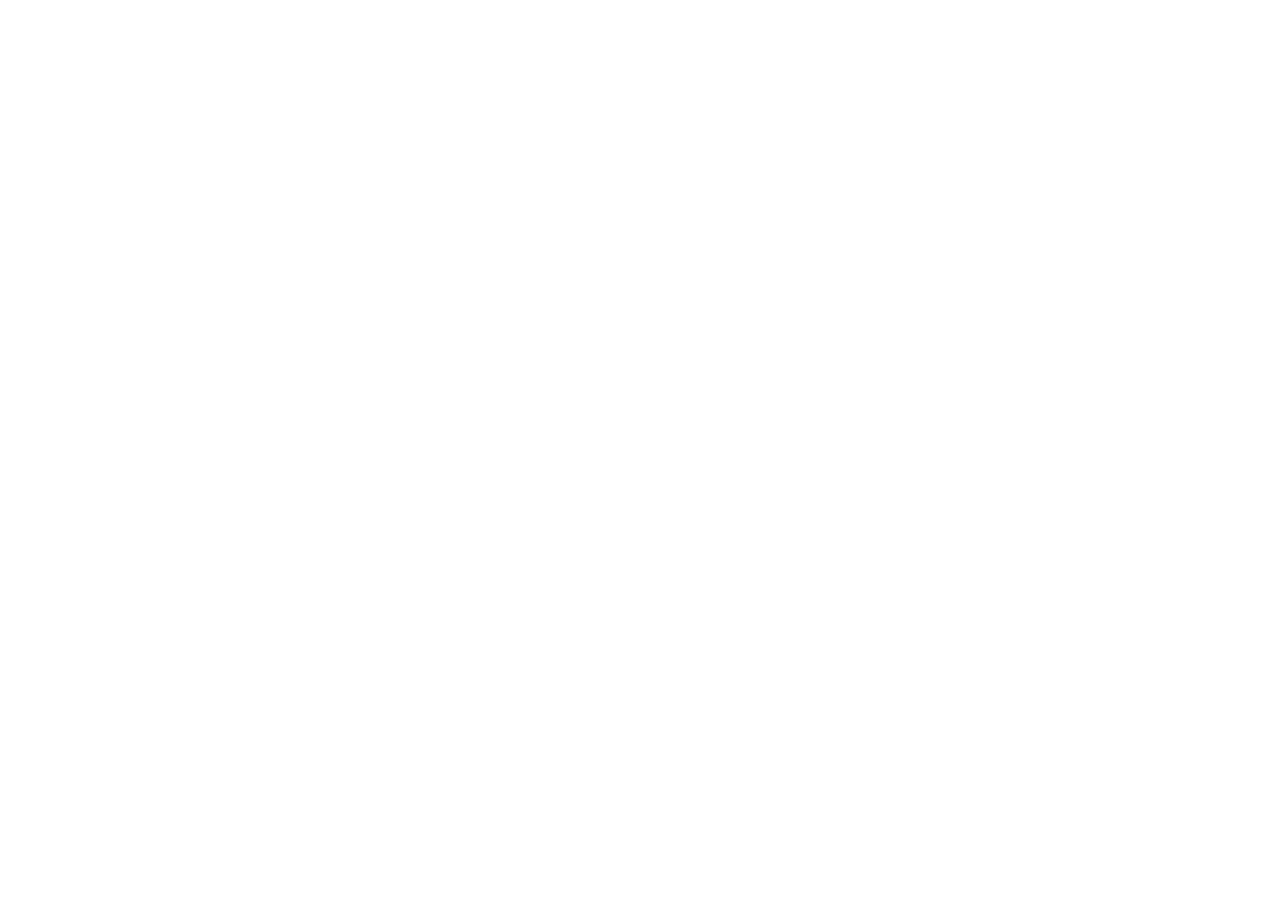
==== index.html @ 96263088 "second commit - added template file." ====
<!DOCTYPE html>
<html lang="en">
<head>
    <meta charset="UTF-8">
    <meta name="viewport" content="width=device-width, initial-scale=1.0">
    <title>Document</title>
</head>
<body>
    
</body>
</html>
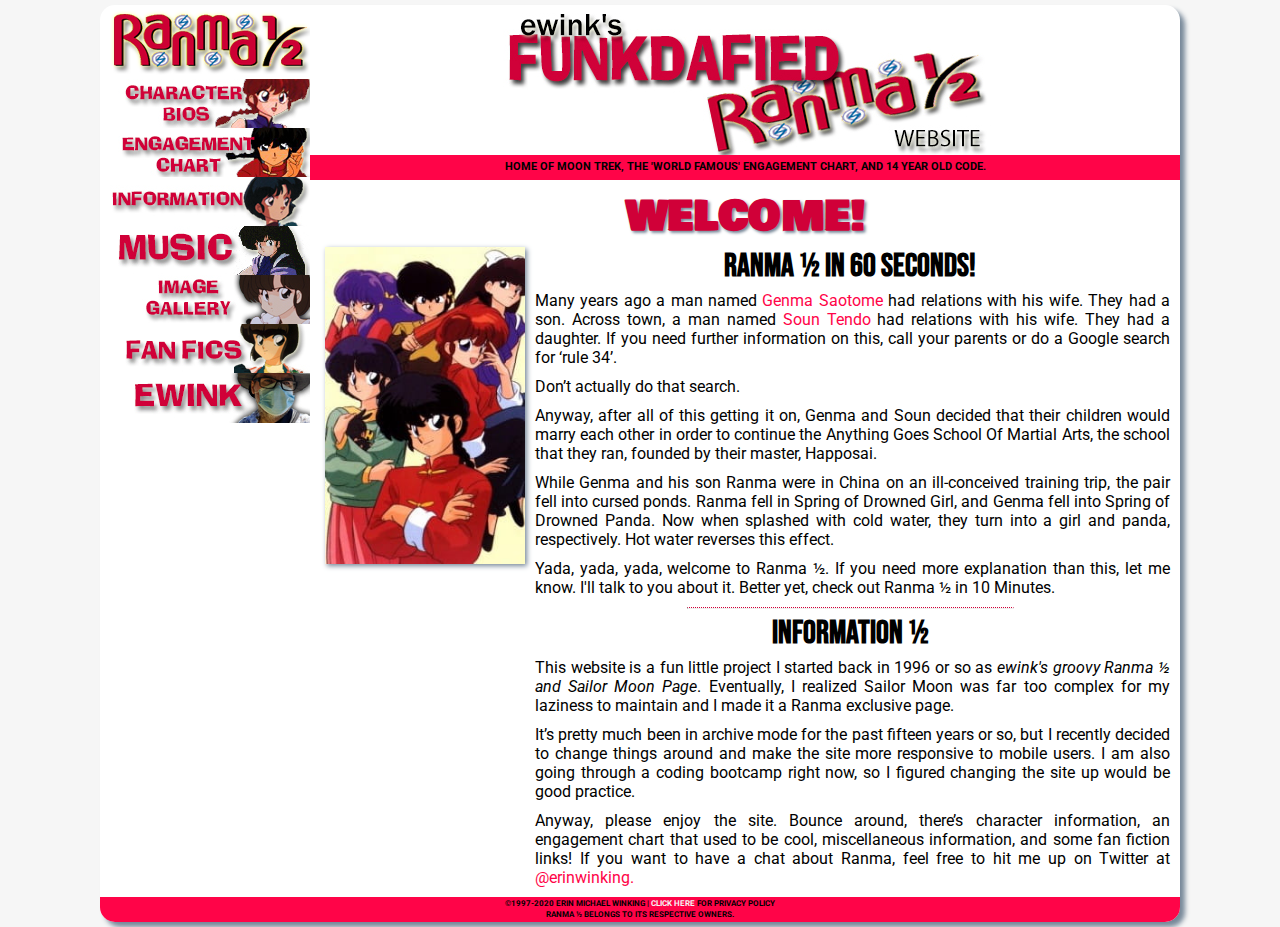
==== commit 01462cfc: "End of day commit. index.html, privacy.html complete!" ====
--- a/index.html
+++ b/index.html
@@ -3,9 +3,89 @@
 <head>
     <meta charset="UTF-8">
     <meta name="viewport" content="width=device-width, initial-scale=1.0">
-    <title>Document</title>
+    <title>ewink's FUNKDAFIED Ranma ½ Website!</title>
+    <link rel="preconnect" href="https://fonts.gstatic.com">
+    <link href="https://fonts.googleapis.com/css2?family=Bebas+Neue&family=Bowlby+One&family=Roboto&display=swap" rel="stylesheet">
+    <link rel="stylesheet" href="funkdafied.css">
+    <link rel="stylesheet" href="funk.mobile.css">
+    <script src="https://ajax.googleapis.com/ajax/libs/jquery/3.5.1/jquery.min.js"></script>
+    <!-- Global site tag (gtag.js) - Google Analytics -->
+    <script async src="https://www.googletagmanager.com/gtag/js?id=G-Y1V52B0DYT"></script>
+    <script>
+        window.dataLayer = window.dataLayer || [];
+        function gtag(){dataLayer.push(arguments);}
+        gtag('js', new Date());
+
+        gtag('config', 'G-Y1V52B0DYT');
+    </script>
 </head>
 <body>
-    
+    <div id="wrapper">
+        <div id="display">
+            <nav>
+                <!-- NAVIGATION BAR FOR DISPLAY ON LARGE SCREENS -->
+                <a href="index.html"><img src="img/ranleft.png" alt="Ranma ½" class="nav-top"></a>
+                <a href="characters.html"><img src="img/charbios.jpg" alt="Character Bios" class="nav-img"></a>
+                <a href="engagementchart.html"><img src="img/engagec.jpg" alt="Engagement Chart" class="nav-img"></a>
+                <a href="information.html"><img src="img/411.jpg" alt="Information" class="nav-img"></a>
+                <a href="music.html"><img src="img/music.jpg" alt="Music" class="nav-img"></a>
+                <a href="imagegallery.html"><img src="img/imagegal.jpg" alt="Image Gallery" class="nav-img"></a>
+                <a href="fanfics.html"><img src="img/fanfics.jpg" alt="Fan Fiction" class="nav-img"></a>
+                <a href="ewink.html"><img src="img/ewinkr.jpg" alt="ewink! (That's me.)" class="nav-img"></a>
+            </nav>
+            <div id="content">
+                    <!-- TITLE HEADER FOR DISPLAY ON LARGE SCREENS  -->
+                    <img src="img/titlebanner.jpg" alt="ewink's FUNKDAFIED Ranma ½ website!" class="header-img">
+                <div class="mobilehead">
+                    <!-- TITLE HEADER AND NAVIGATION FOR SMALL SCREENS / MOBILE  -->
+                    <div id="mobile-title">
+                        <h2 class="mob-title-upper">ewink's</h2>
+                        <h1 class="mob-head">FUNKDAFIED</h1>
+                        <h2 class="mob-title-lower">Ranma ½ Website</h2>
+                    </div>
+                    <div class="mobile-nav">
+                            <a href="index.html" class="mob-nav-bar">HOME</a>
+                            <a href="characters.html" class="mob-nav-bar">CHARACTERS</a>
+                            <a href="engagementchart.html" class="mob-nav-bar">ENGAGEMENTS</a>
+                            <a href="information.html" class="mob-nav-bar">INFORMATION</a>
+                            <a href="music.html" class="mob-nav-bar">MUSIC</a>
+                            <a href="imagegallery.html" class="mob-nav-bar">IMAGE GALLERY</a>
+                            <a href="fanfics.html" class="mob-nav-bar">FAN FICS</a>
+                            <a href="ewink.html" class="mob-nav-bar">EWINK</a>
+                    </div>
+                </div>
+                <!-- UNIVERSAL CONTENT  -->
+                <div class="seperator">
+                    <p class="sep">Home of Moon Trek, the 'world famous' Engagement Chart, and 14 year old code.</p>
+                </div>
+                <section>
+                    <h2 class="subhead">Welcome!</h2>
+                    <article>
+                        <div class="col">
+                            <img src="img/6441.jpg" alt="" class="left mob-sizing">
+                        </div>
+                        <div class="col">
+                            <h3 class="article-head">Ranma ½ in 60 seconds!</h3>
+                            <p>Many years ago a man named <a href="genma.html">Genma Saotome</a> had relations with his wife. They had a son. Across town, a man named <a href="soun.html">Soun Tendo</a> had relations with his wife. They had a daughter. If you need further information on this, call your parents or do a Google search for ‘rule 34’.</p>
+                            <p>Don’t actually do that search.</p>
+                            <p>Anyway, after all of this getting it on, Genma and Soun decided that their children would marry each other in order to continue the Anything Goes School Of Martial Arts, the school that they ran, founded by their master, Happosai.</p>
+                            <p>While Genma and his son Ranma were in China on an ill-conceived training trip, the pair fell into cursed ponds. Ranma fell in Spring of Drowned Girl, and Genma fell into Spring of Drowned Panda. Now when splashed with cold water, they turn into a girl and panda, respectively. Hot water reverses this effect.</p>
+                            <p>Yada, yada, yada, welcome to Ranma ½. If you need more explanation than this, let me know. I'll talk to you about it. Better yet, check out Ranma ½ in 10 Minutes.</p>
+                            <hr class="sep-hr">
+                            <h3 class="article-head">Information ½</h3>
+                            <p>This website is a fun little project I started back in 1996 or so as <span class="italics">ewink's groovy Ranma ½ and Sailor Moon Page</span>. Eventually, I realized Sailor Moon was far too complex for my laziness to maintain and I made it a Ranma exclusive page.</p>
+                            <p>It’s pretty much been in archive mode for the past fifteen years or so, but I recently decided to change things around and make the site more responsive to mobile users. I am also going through a coding bootcamp right now, so I figured changing the site up would be good practice.</p>
+                            <p>Anyway, please enjoy the site. Bounce around, there’s character information, an engagement chart that used to be cool, miscellaneous information, and some fan fiction links! If you want to have a chat about Ranma, feel free to hit me up on Twitter at <a href="https://www.twitter.com/erinwinking/">@erinwinking.</a></p>
+
+                        </div>
+                    </article>
+                </section>
+            </div>
+        </div>
+        <footer>
+            <p class="copyright">©1997-2020 Erin Michael Winking | <a href="privacy.html" target="_blank" class="redbg">Click here</a> for privacy policy</p>
+            <p class="copyright">Ranma ½ belongs to its respective owners.</p>
+        </footer>
+    </div>
 </body>
 </html>--- a/funkdafied.css
+++ b/funkdafied.css
@@ -0,0 +1,194 @@
+        /* Fonts:  */
+        /* font-family: 'Bebas Neue', cursive; HEADLINES */
+        /* font-family: 'Bowlby One', cursive; FUNK STYLED */
+        /* font-family: 'Roboto', sans-serif;  PARAGRAPHS AND WHAT NOT */
+
+        * {
+            margin: 0;
+            padding: 0;
+            /* outline: 1px solid black; */
+        }
+
+        a {
+            text-decoration: none;
+            color: #FF0448;
+        }
+
+        a:visited {
+            text-decoration: none;
+            color: #d00038;
+        }
+
+        a:active {
+            text-decoration: dotted;
+        }
+
+        body {
+            background-color: #f6f6f6;
+        }
+
+        .italics {
+            font-style: italic;
+        }
+
+        div#wrapper {
+            max-width: 1080px;
+            margin: 5px auto;
+            background-color: white;
+            box-shadow: 5px 5px 5px lightslategray;
+            border-radius: 15px;
+        }
+
+        div#display {
+            min-height: 700px;
+        }
+
+            div#display nav {
+                display: inline-block;
+                padding-left: 10px;
+                width: 200px;
+            }
+
+            div#display nav img.nav-img {
+                margin-top: -5px;
+            }
+
+        div#content {
+            display: inline-block;
+            width: 100%;
+        }
+
+            img.header-img {
+                margin: 0 auto;
+            }
+
+            h2.mob-title-upper {
+                font-size: 1.5em;
+                font-family: 'Bebas Neue', cursive;
+                margin-left: 10%;
+                margin-bottom: -20px;
+            }
+
+            h2.mob-title-lower {
+                font-size: 1.5em;
+                font-family: 'Bebas Neue', cursive;
+                margin-left: 30%;
+                margin-top: -20px;
+            }
+
+            h1.mob-head {
+                font-family: 'Bowlby One', cursive;
+                color: #d00038;
+                text-shadow: 1px 1px 3px lightslategray;
+                margin-left: 5%;
+            }
+
+            .mobile-nav {
+                display: flex;
+                flex-wrap: wrap;
+                justify-content: space-around;
+                align-items: center;
+                width: 100%;
+            }
+
+            .mob-nav-bar {
+                display: inline;
+                font-family: 'Bowlby One', cursive;
+                font-size: 0.8em;
+                background-color: #d00038;
+                padding: 0.5em;
+                text-align: center;
+                border: 1px solid black;
+                border-radius: 3px;
+                box-shadow: 1px 1px 2px lightslategray;
+            }
+
+                .mobile-nav a {
+                    text-decoration: none;
+                    color: black;
+                }
+
+            div.seperator {
+                min-height: 25px;
+                background-color: #FF0448;
+                padding: 0 1em;
+            }
+
+                div.seperator p.sep {
+                    font-family: 'Roboto', sans-serif;
+                    font-weight: bold;
+                    font-size: 0.7em;
+                    text-align: center;
+                    padding-top: 5px;
+                    padding-bottom: 5px;
+                    text-transform: uppercase;
+                }
+
+        section {
+            padding: 5px;
+        }
+
+            section h2.subhead {
+                font-family: 'Bowlby One', cursive;
+                font-size: 2.5em;
+                text-align: center;
+                text-transform: uppercase;
+                text-shadow: 2px 2px 3px lightslategray;
+                color: #d00038;
+            }
+
+            section img.left {
+                width: 200px;
+                margin-left: 10px;
+                box-shadow: 2px 2px 5px lightslategray;
+            }
+
+            section p {
+                display: block;
+                font-family: 'Roboto', sans-serif;
+                text-align: justify;
+                padding: 5px 5px 5px 10px;
+            }
+
+            hr.sep-hr {
+                width: 50%;
+                margin: 5px auto;
+                border-top: 1px dotted #d00038;
+            }
+
+        article {
+            display: flex;
+            width: 100%;
+        }
+
+            article h3.article-head {
+                font-size: 2em;
+                font-family: 'Bebas Neue', cursive;
+                text-align: center;
+                text-transform: uppercase;
+            }
+
+        footer {
+            min-height: 25px;
+            width: 100%;
+            background-color: #FF0448;
+            border-bottom-left-radius: 15px;
+            border-bottom-right-radius: 15px;
+            margin-bottom: 0px;
+        }
+
+            footer p.copyright {
+                padding-top: 2px;
+                font-size: 0.5em;
+                font-weight: bold;
+                font-family: 'Roboto', sans-serif;
+                text-align: center;
+                text-transform: uppercase;
+                color: black;
+            }
+
+            footer a.redbg {
+                font-family: 'Roboto', sans-serif;
+                text-decoration: dotted;
+                color: whitesmoke;
+            }--- a/funk.mobile.css
+++ b/funk.mobile.css
@@ -0,0 +1,71 @@
+/* CSS FILE CONTAINING INSTRUCTIONS FOR RESPONSIVE DISPLAY. */
+
+@media only screen and (max-width: 480px) {
+    nav .nav-img, .nav-top, img.header-img, img.mob-con-sizing {
+        display: none;
+    }
+
+    #display {
+        display: block;
+    }
+
+    h1.mob-head {
+        font-size: 2em;
+    }
+
+    img.mob-sizing {
+        width: 100px;
+    }
+
+    .mob-nav-bar {
+        width: 45%;
+    }
+}
+
+@media only screen and (min-width: 481px) {
+    nav, .nav-img, .nav-top, img.header-img, img.mob-con-sizing {
+        display: none;
+    }
+
+    #display {
+        display: block;
+    }
+
+    h1.mob-head {
+        font-size: 2.5em;
+    }
+
+    img.mob-sizing {
+        width: 150px;
+    }
+
+    .mob-nav-bar {
+        width: 45%;
+    }
+}
+
+@media only screen and (min-width: 1024px) {
+    div.mobilehead {
+        display: none;
+    }
+
+    #display {
+        display: flex;
+    }
+
+    nav, .nav-img, .nav-top {
+        display: inherit;
+    }
+
+    img.header-img {
+        display: block;
+    }
+
+    img.mob-sizing {
+        width: auto;
+    }
+
+    img.mob-con-sizing {
+        display: inline-block;
+    }
+}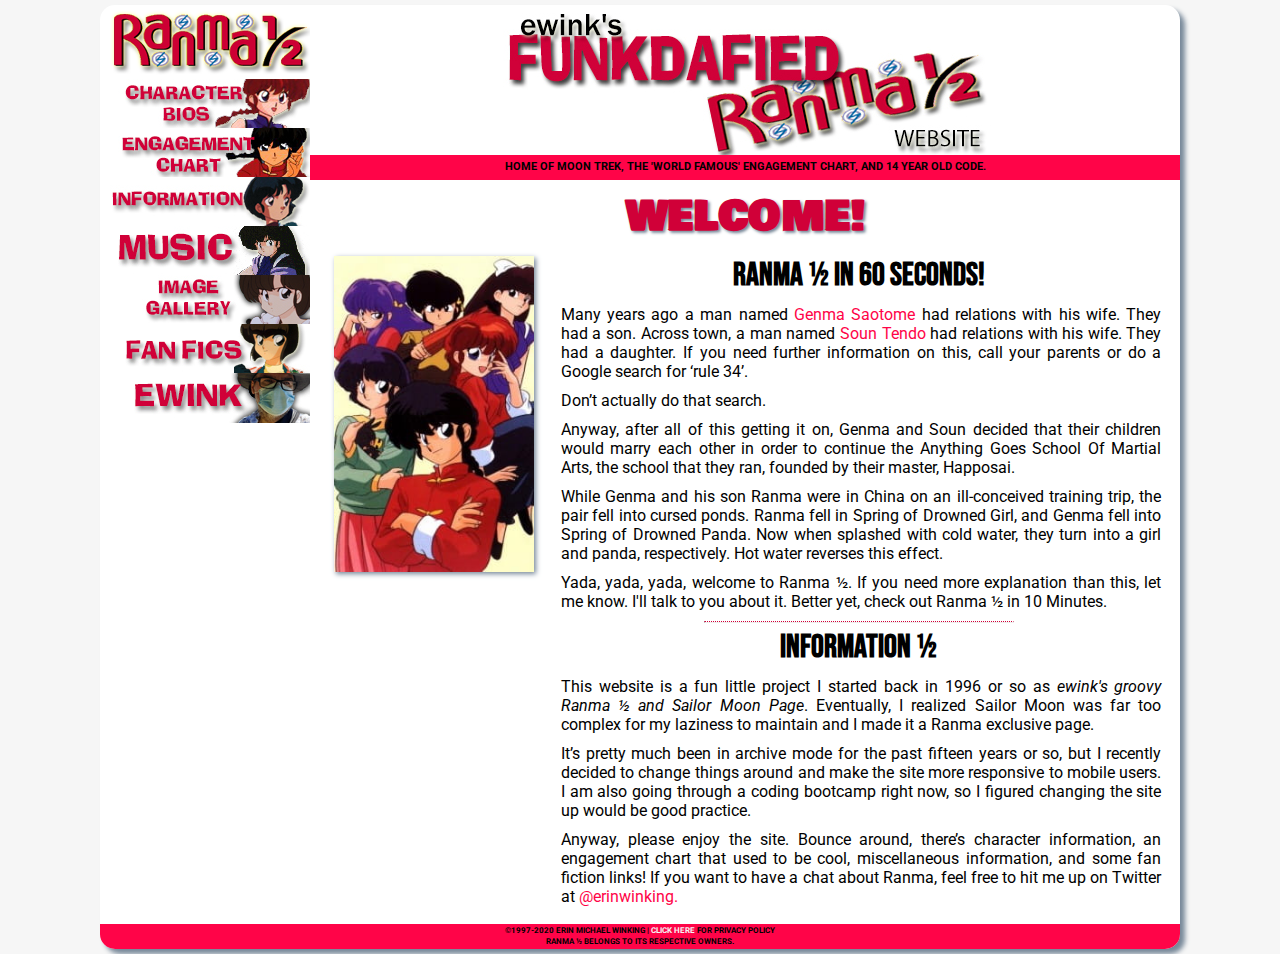
==== commit 71c50cb6: "Completed a few character pages." ====
--- a/index.html
+++ b/index.html
@@ -76,7 +76,6 @@
                             <p>This website is a fun little project I started back in 1996 or so as <span class="italics">ewink's groovy Ranma ½ and Sailor Moon Page</span>. Eventually, I realized Sailor Moon was far too complex for my laziness to maintain and I made it a Ranma exclusive page.</p>
                             <p>It’s pretty much been in archive mode for the past fifteen years or so, but I recently decided to change things around and make the site more responsive to mobile users. I am also going through a coding bootcamp right now, so I figured changing the site up would be good practice.</p>
                             <p>Anyway, please enjoy the site. Bounce around, there’s character information, an engagement chart that used to be cool, miscellaneous information, and some fan fiction links! If you want to have a chat about Ranma, feel free to hit me up on Twitter at <a href="https://www.twitter.com/erinwinking/">@erinwinking.</a></p>
-
                         </div>
                     </article>
                 </section>
--- a/funkdafied.css
+++ b/funkdafied.css
@@ -17,10 +17,6 @@
         a:visited {
             text-decoration: none;
             color: #d00038;
-        }
-
-        a:active {
-            text-decoration: dotted;
         }
 
         body {
@@ -61,6 +57,8 @@
             img.header-img {
                 margin: 0 auto;
             }
+
+            /* MOBILE FRIENDLY CSS DOWN HERE! */
 
             h2.mob-title-upper {
                 font-size: 1.5em;
@@ -108,6 +106,8 @@
                     color: black;
                 }
 
+            /* BACK TO UNIVERSAL CSS! */
+
             div.seperator {
                 min-height: 25px;
                 background-color: #FF0448;
@@ -161,12 +161,65 @@
             width: 100%;
         }
 
-            article h3.article-head {
-                font-size: 2em;
-                font-family: 'Bebas Neue', cursive;
-                text-align: center;
-                text-transform: uppercase;
-            }
+/* CODE DEALING WITH THE CHARACTER BIOS NAME LIST! */
+
+            .char-namelist {
+                display: flex;
+                margin: 5px;
+                padding: 3px;
+                border-top: 2px dotted #d00038;
+                border-bottom: 2px dotted #d00038;
+            }
+
+            .char-col-left {
+                display: inline-block;
+                border-right: 3px solid #FF0448;
+                width: 40%;
+            }
+
+            .char-col-right {
+                display: inline-block;
+                border-left: 3px solid #FF0448;
+                width: 40%;
+            }
+
+                p.char-name {
+                    font-size: 1em;
+                    font-family: 'Bowlby One', cursive;
+                    text-align: right;
+                    text-transform: uppercase;
+                    height: 35px;
+                    vertical-align: middle;
+                    color: #d00038;
+                }
+
+                p.char-desc {
+                    font-size: 1em;
+                    font-family: 'Roboto', sans-serif;
+                    text-align: left;
+                    vertical-align: middle;
+                    height: 35px;
+                    color: black;
+                }
+
+                p.tiny-text {
+                    font-size: 0.3em;
+                    font-family: 'Roboto', sans-serif;
+                }
+
+/* CHARACTER BIO PAGE STYLING */
+
+        h3.article-head {
+            font-size: 2em;
+            font-family: 'Bebas Neue', cursive;
+            text-align: center;
+            text-transform: uppercase;
+            margin-bottom: 5px;
+        }
+
+        .col {
+            padding: 1%;
+        }
 
         footer {
             min-height: 25px;
